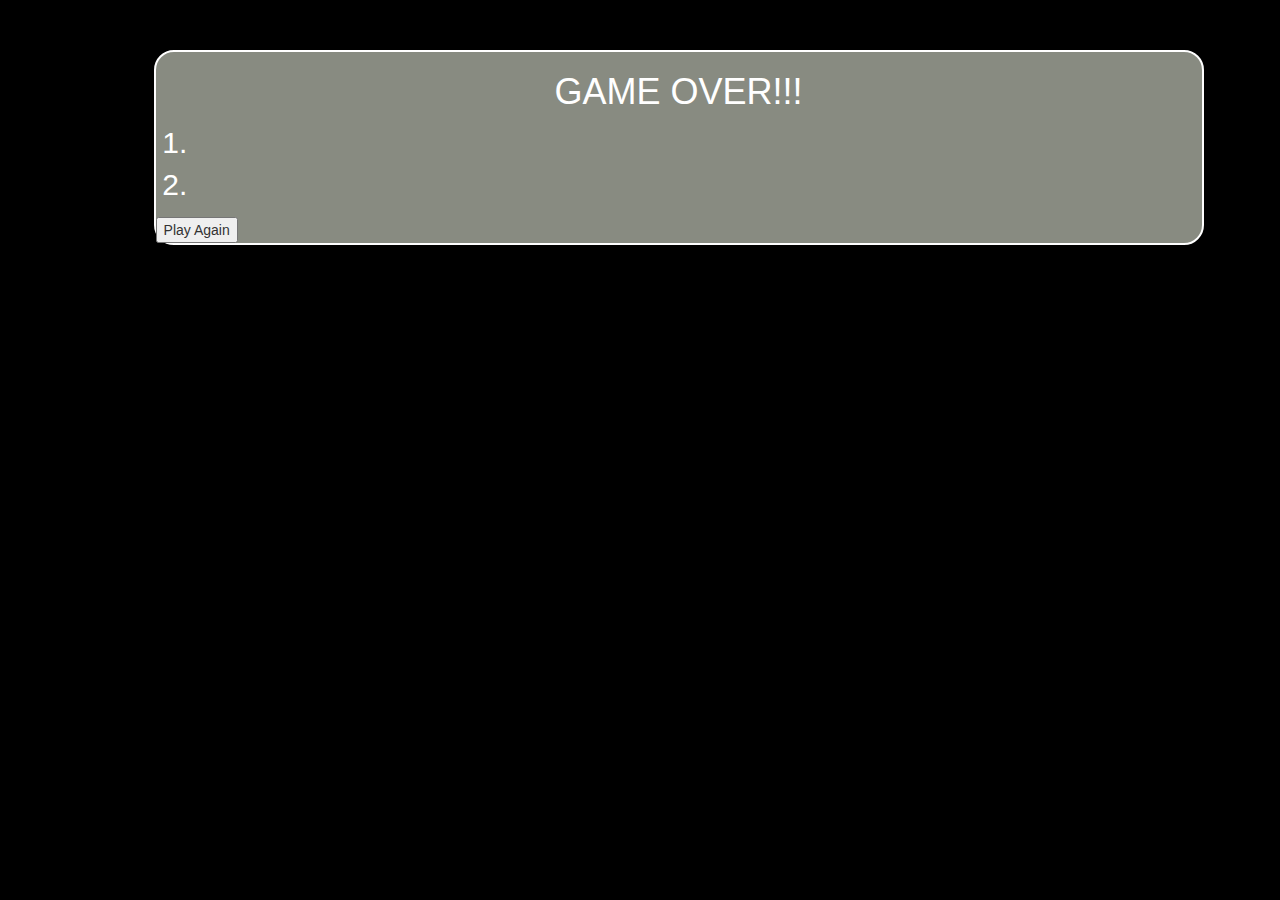
==== project-1/gameOver.html @ 7b721609 "game over page" ====
<!DOCTYPE html>
<html>
<head>
	<title>Game Over</title>
	<link rel="stylesheet" href="https://maxcdn.bootstrapcdn.com/bootstrap/3.3.7/css/bootstrap.min.css" integrity="sha384-BVYiiSIFeK1dGmJRAkycuHAHRg32OmUcww7on3RYdg4Va+PmSTsz/K68vbdEjh4u" crossorigin="anonymous">
	<script src="https://ajax.googleapis.com/ajax/libs/jquery/3.2.1/jquery.min.js"></script>
	<script src="js/main.js" async></script> 
	<link rel="stylesheet" type="text/css" href="css/style.css">
</head>
	<div id="gameOver">
		<h1 id="gO">GAME OVER!!!</h1>
		<ol>
			<li>
				
			</li>
			<li>
				
			</li>
		</ol>

		<p id="winner"></p>
		<button id="pg">Play Again</button>
	</div>


</html>
---- project-1/css/style.css ----
body{
	background-color: black;
}
h1{
	color: white;
	text-align: center;
}
#kudoslife {
	float: left;
}
#slasherlife{
	float: right;
	position: relative;
	right: 160px;
}
/*styling circles*/

.circle{
	height: 120px;
	width: 120px;
	border: 2px solid #888B81;
	border-radius: 120px;
	cursor:pointer;
	display: inline-block;

}

.lives {
	height: 30px;
	width: 30px;
}
.lives1{
	height: 30px;
	width: 30px;
	float: right;
}

.light {
	height: 75px;
	width: 75px;
	background-color:#A0A0A0;
	border-radius: 75px;
}
#red{
		background-color: #F08080;

}
#green {
	background-color: #90EE90;
}
#go{
	color: white;
	position: relative;
	left: 20px;
	height: 50px;
	width: 50px;
	float: left;
}

#yellow {
	background-color: #FFFFE0;

}
#blue {
	background-color: #ADD8E6;

} 
#result1{
	height: 100px;
	width: 120px;
	color: white;
}
#result2{
	height: 100px;
	width: 120px;
	color: white;
}
#slasher{
	float: right;
}
#kudos{
	float: left;
	height: 256px;
	width: 256px;
}
#title{
	width: 70px;
	position: relative;
	left: 450px;
	top: 220px;
	
}

#gO{
	color: white;
}
ol{
	color: white;
	font-size: 30px;
}
#gameCanvas{
	margin: 0 12%;*/
	height: 590px;
	width: 1050px;
	border: 2px solid white;
	margin-top: 50px;
/*	background-image: url("../images/bg.jpg");*/
	background-repeat: no-repeat;
	background-size: contain;
	background-color: #888B81;
	border-radius: 20px;
}
#gameOver{
		margin: 0 12%;*/
	height: 590px;
	width: 1050px;
	border: 2px solid white;
	margin-top: 50px;
/*	background-image: url("../images/bg.jpg");*/
	background-color: #888B81;
	border-radius: 20px;
}
#cont{
	margin-top: 290px;
}
#resultDisplay{
	background-color: red;
	height: 590px;
	width: 1050px;

}
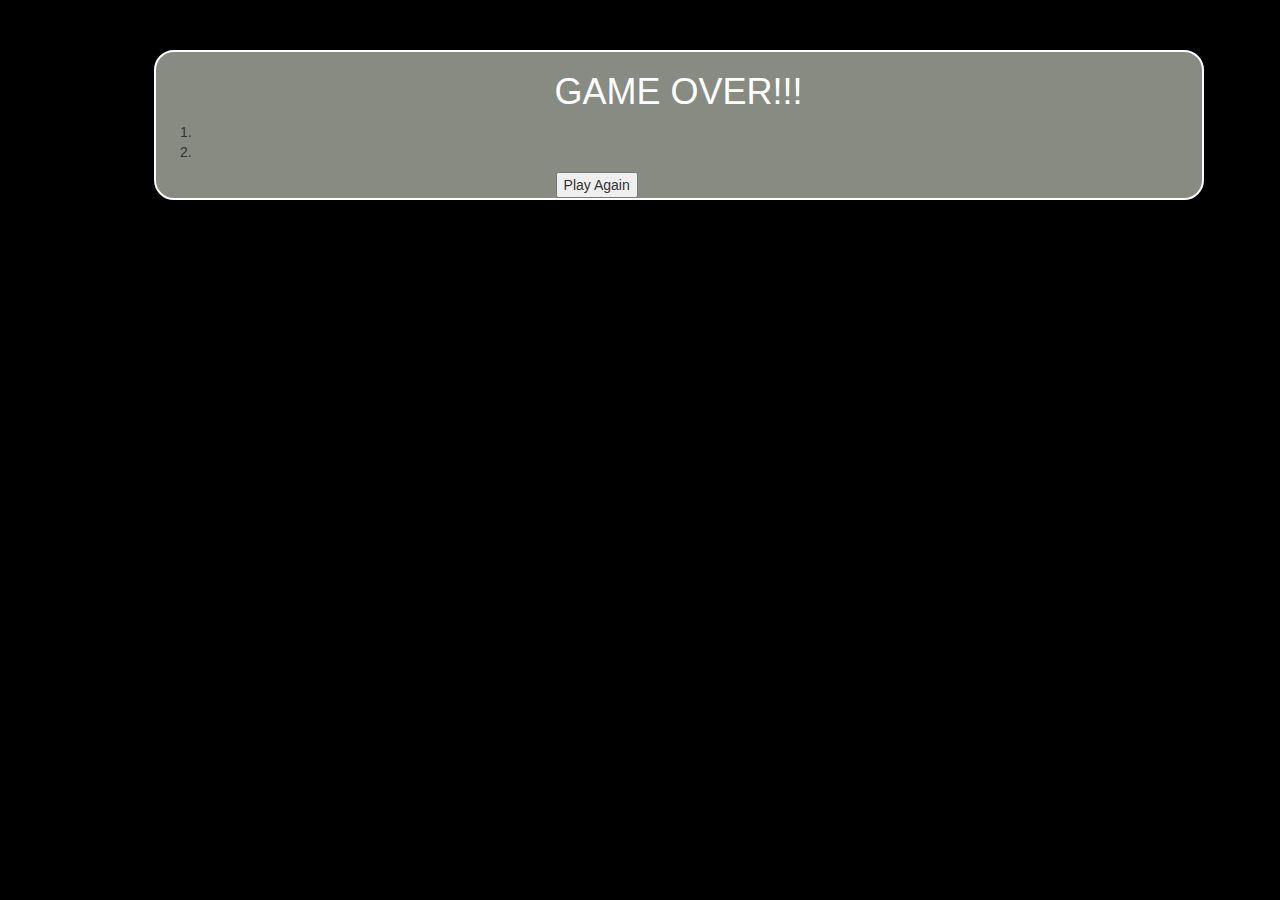
==== commit 67a7ecbd: "instructions added" ====
--- a/project-1/gameOver.html
+++ b/project-1/gameOver.html
@@ -10,15 +10,15 @@
 	<div id="gameOver">
 		<h1 id="gO">GAME OVER!!!</h1>
 		<ol>
-			<li>
+			<li id="winner">
 				
 			</li>
-			<li>
+			<li id="loser">
 				
 			</li>
 		</ol>
 
-		<p id="winner"></p>
+		<p id="endResult"></p>
 		<button id="pg">Play Again</button>
 	</div>
 
--- a/project-1/css/style.css
+++ b/project-1/css/style.css
@@ -51,9 +51,9 @@
 #go{
 	color: white;
 	position: relative;
-	left: 20px;
+	
 	height: 50px;
-	width: 50px;
+	width: 200px;
 	float: left;
 }
 
@@ -67,13 +67,13 @@
 } 
 #result1{
 	height: 100px;
-	width: 120px;
+	width: 150px;
 	color: white;
 }
 #result2{
 	height: 100px;
-	width: 120px;
-	color: white;
+	width: 150px;
+	color: white;	
 }
 #slasher{
 	float: right;
@@ -90,13 +90,32 @@
 	top: 220px;
 	
 }
+#pg{
+	position: relative;
+	left: 400px;
+}
 
 #gO{
 	color: white;
 }
-ol{
+ul{
 	color: white;
 	font-size: 30px;
+	list-style: none;
+}
+#instructions{
+		margin: 0 12%;*/
+	height: 590px;
+	width: 1050px;
+	border: 2px solid white;
+	margin-top: 50px;
+/*	background-image: url("../images/bg.jpg");*/
+	background-repeat: no-repeat;
+	background-size: contain;
+	background-color: #888B81;
+	border-radius: 20px;
+	color: black;
+	font-size: 20px;
 }
 #gameCanvas{
 	margin: 0 12%;*/
@@ -119,13 +138,15 @@
 /*	background-image: url("../images/bg.jpg");*/
 	background-color: #888B81;
 	border-radius: 20px;
+	/*display: none;*/
 }
 #cont{
 	margin-top: 290px;
 }
-#resultDisplay{
-	background-color: red;
-	height: 590px;
-	width: 1050px;
-
+.displayResult{
+	font-size: 20px;
+}
+#endResult{
+	color: white;
+	font-size: 20px;
 }